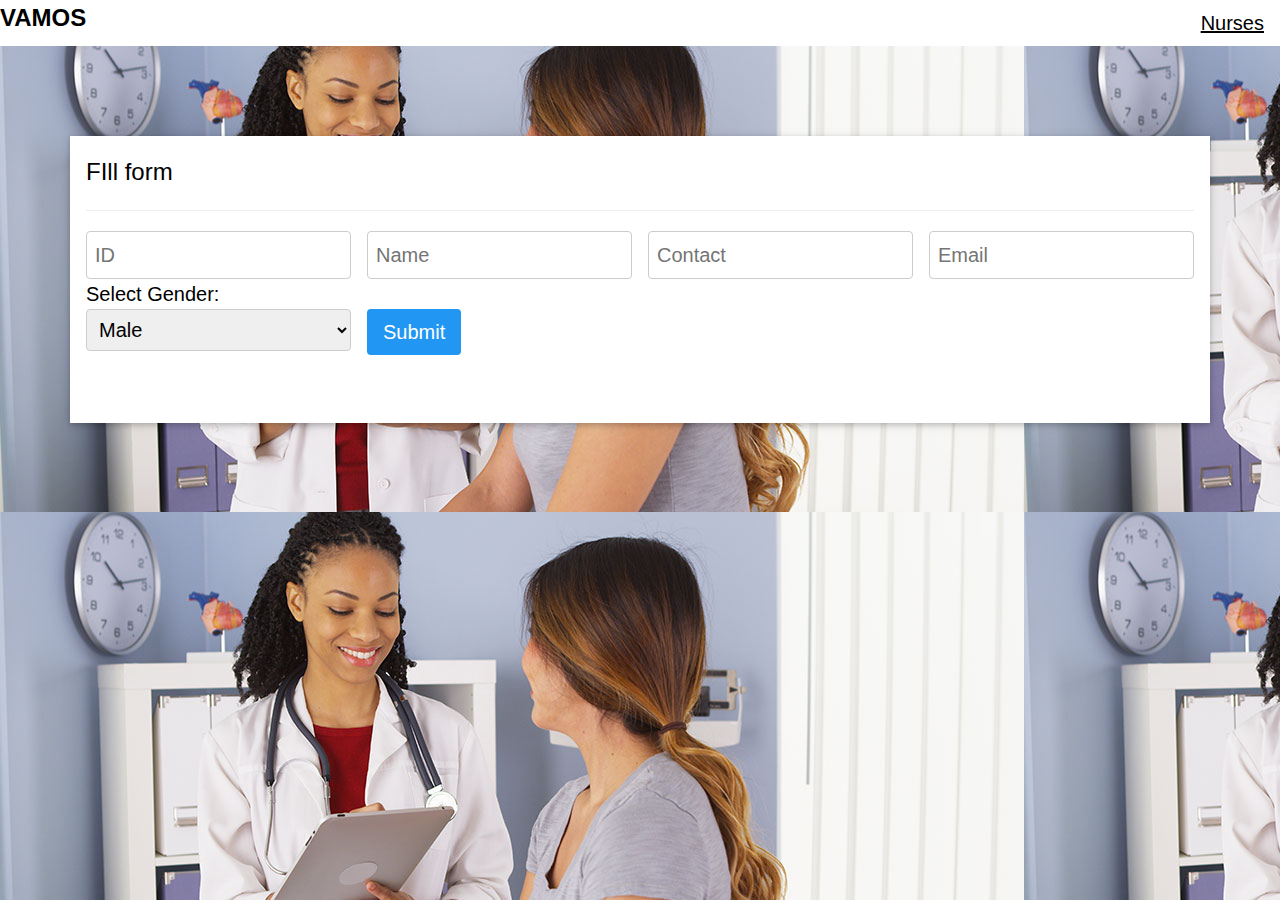
==== nurses.html @ e9b3853c "fix front end" ====
<!DOCTYPE html>
<html lang="en">
  <head>
    <meta charset="UTF-8" />
    <meta http-equiv="X-UA-Compatible" content="IE=edge" />
    <meta name="viewport" content="width=device-width, initial-scale=1.0" />
    <title>Welcome to Vamos</title>
    <link rel="stylesheet" href="./lib/w3.css" />
    <link rel="stylesheet" href="./main.css" />
  </head>
  <body>
    <!-- <h1>Vamos</h1> -->

    <div class="w3-bar w3-white">
      <span class="w3-xlarge" style="font-weight: 600; margin-top: 8px"
        >VAMOS</span
      >
      <div class="w3-right">
        <a class="w3-bar-item" href="#">Nurses</a>
      </div>
    </div>
    <br />
    <br />
    <br />
    <div class="w3-card w3-white w3-padding w3-auto">
      <h3>FIll form</h3>
      <hr />
      <form class="w3-row-padding w3-stretch">
        <div class="w3-col l3">
          <input
            id="inpKey"
            class="w3-input w3-border w3-round"
            type="text"
            placeholder="ID"
          />
        </div>
        <div class="w3-col l3">
          <input
            id="inpValue"
            class="w3-input w3-border w3-round"
            type="text"
            placeholder="Name"
          />
        </div>
        <div class="w3-col l3">
          <input
            id="inpValue"
            class="w3-input w3-border w3-round"
            type="text"
            placeholder="Contact"
          />
        </div>
        <div class="w3-col l3">
          <input
            id="inpValue"
            class="w3-input w3-border w3-round"
            type="text"
            placeholder="Email"
          />
        </div>
        <div class="w3-col l3">
          <label for="gender">Select Gender:</label>
          <select name="gender" class="w3-input w3-border w3-round" id="gender">
            <option value="male">Male</option>
            <option value="female">Female</option>
          </select>
        </div>
        <div class="w3-col l3">
          <br />
          <button
            type="button"
            class="w3-button w3-blue w3-round"
            id="btnInsert"
          >
            Submit
          </button>
        </div>
      </form>
      <br />
      <br />
    </div>
  </body>
  <script src="./index2.js"></script>
</html>
---- main.css ----
.part1 {
        font-size: 40px;
        font-style: initial;
    }

    .part2{
        font-size: 40px;
    }

    .part3{
        font-size: 40px;
    }

    .part4{
        font-size: 40px;
    }
    .part5{
        font-size: 40px;
    }

    .part6{
        font-size: 40px;
    }

    h1 {
        font-size: 60px;
        font-weight: bolder;
    }

    .button {
        padding: 7px;
        height: 40px;
    }

    fieldset {
        margin-bottom: 30px;
    }

    body {
        font-size: 20px;
        background: url(./healthcare-access-tw.jpg);
    }
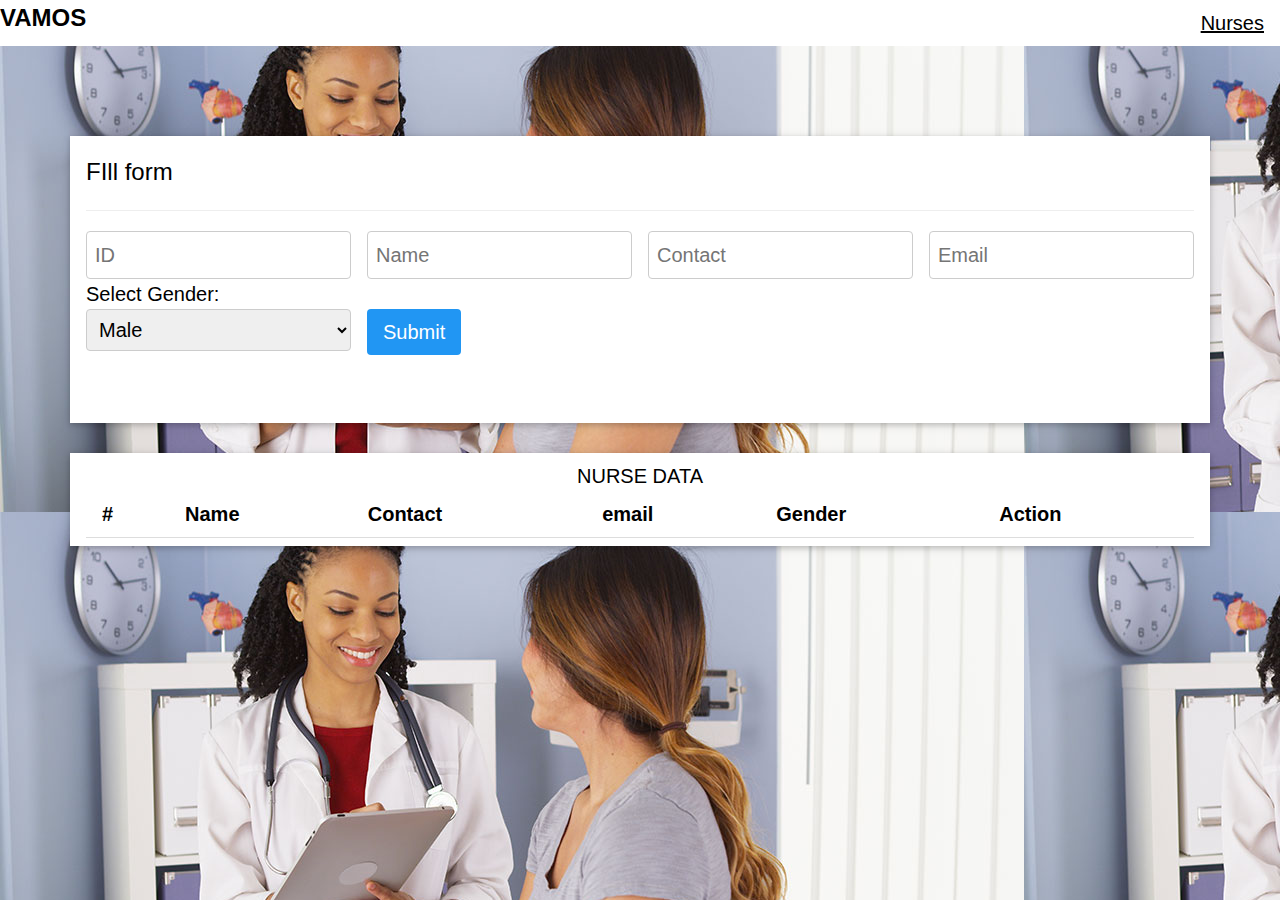
==== commit 58f4b163: "create and read nurse, finish login" ====
--- a/nurses.html
+++ b/nurses.html
@@ -25,10 +25,10 @@
     <div class="w3-card w3-white w3-padding w3-auto">
       <h3>FIll form</h3>
       <hr />
-      <form class="w3-row-padding w3-stretch">
+      <form id="frmNurses" class="w3-row-padding w3-stretch">
         <div class="w3-col l3">
           <input
-            id="inpKey"
+            id="nurseID"
             class="w3-input w3-border w3-round"
             type="text"
             placeholder="ID"
@@ -36,7 +36,7 @@
         </div>
         <div class="w3-col l3">
           <input
-            id="inpValue"
+            id="nurseName"
             class="w3-input w3-border w3-round"
             type="text"
             placeholder="Name"
@@ -44,7 +44,7 @@
         </div>
         <div class="w3-col l3">
           <input
-            id="inpValue"
+            id="nurseContact"
             class="w3-input w3-border w3-round"
             type="text"
             placeholder="Contact"
@@ -52,7 +52,7 @@
         </div>
         <div class="w3-col l3">
           <input
-            id="inpValue"
+            id="nurseEmail"
             class="w3-input w3-border w3-round"
             type="text"
             placeholder="Email"
@@ -60,7 +60,11 @@
         </div>
         <div class="w3-col l3">
           <label for="gender">Select Gender:</label>
-          <select name="gender" class="w3-input w3-border w3-round" id="gender">
+          <select
+            name="nurseGender"
+            class="w3-input w3-border w3-round"
+            id="gender"
+          >
             <option value="male">Male</option>
             <option value="female">Female</option>
           </select>
@@ -79,6 +83,115 @@
       <br />
       <br />
     </div>
+    <br />
+    <div class="w3-card w3-white w3-padding w3-auto">
+      <table class="w3-table w3-bordered" id="NurseRecords">
+        <caption>
+          NURSE DATA
+        </caption>
+        <thead>
+          <tr>
+            <th>#</th>
+            <th>Name</th>
+            <th>Contact</th>
+            <th>email</th>
+            <th>Gender</th>
+            <th>Action</th>
+          </tr>
+        </thead>
+        <tbody id="nurseData"></tbody>
+      </table>
+    </div>
   </body>
-  <script src="./index2.js"></script>
+  <script>
+    class Nurse {
+      constructor(nurseId, nurseName, nurseContact, nurseEmail, nurseGender) {
+        this.nurseId = nurseId;
+        this.nurseEmail = nurseEmail;
+        this.nurseName = nurseName;
+        this.nurseContact = nurseContact;
+        this.nurseGender = nurseGender;
+      }
+
+      validateNurse() {
+        if (
+          this.nurseId == "" ||
+          this.nurseEmail == "" ||
+          this.nurseName == "" ||
+          this.nurseContact == "" ||
+          this.nurseGender == ""
+        ) {
+          alert("please fill in all the fields");
+          return;
+        } else {
+          let nurses = JSON.parse(window.localStorage.getItem("nurses"));
+          if (nurses == null) {
+            nurses = [];
+            nurses.push(this);
+            nurses = JSON.stringify(nurses);
+            window.localStorage.setItem("nurses", nurses);
+          } else {
+            if (
+              nurses.filter((nurse) => nurse.nurseId == this.nurseId).length > 0
+            ) {
+              alert("Nurse with this ID exists");
+              return;
+            }
+            nurses.push(this);
+            nurses = JSON.stringify(nurses);
+            window.localStorage.setItem("nurses", nurses);
+          }
+          alert("nurse records added successfully");
+        }
+      }
+    }
+
+    document.getElementById("btnInsert").addEventListener("click", (e) => {
+      e.preventDefault();
+      let nurses = document.forms["frmNurses"];
+      let nurseID = nurses["nurseID"].value;
+      let nurseName = nurses["nurseName"].value;
+      let nurseContact = nurses["nurseContact"].value;
+      let nurseGender = nurses["nurseGender"].value;
+      let nurseEmail = nurses["nurseEmail"].value;
+      nurse = new Nurse(
+        nurseID,
+        nurseName,
+        nurseContact,
+        nurseEmail,
+        nurseGender
+      );
+      nurse.validateNurse();
+      window.location.reload();
+    });
+
+    let records = JSON.parse(window.localStorage.getItem("nurses"));
+
+    console.log(records);
+    records.forEach((record) => {
+      var tr = document.createElement("tr");
+      var id = document.createElement("td");
+      var nurseName = document.createElement("td");
+      var nurseEmail = document.createElement("td");
+      var nurseContact = document.createElement("td");
+      var nurseGender = document.createElement("td");
+      var action = document.createElement("td");
+
+      id.innerHTML = record.nurseId;
+      nurseName.innerHTML = record.nurseName;
+      nurseEmail.innerHTML = record.nurseEmail;
+      nurseContact.innerHTML = record.nurseContact;
+      nurseGender.innerHTML = record.nurseGender;
+      action.innerHTML = `<button class='w3-button w3-red w3-round w3-small'>Delete</button>`;
+
+      tr.appendChild(id);
+      tr.appendChild(nurseName);
+      tr.appendChild(nurseEmail);
+      tr.appendChild(nurseContact);
+      tr.appendChild(nurseGender);
+      tr.appendChild(action);
+      var tbody = document.getElementById("nurseData");
+      tbody.appendChild(tr);
+    });
+  </script>
 </html>
